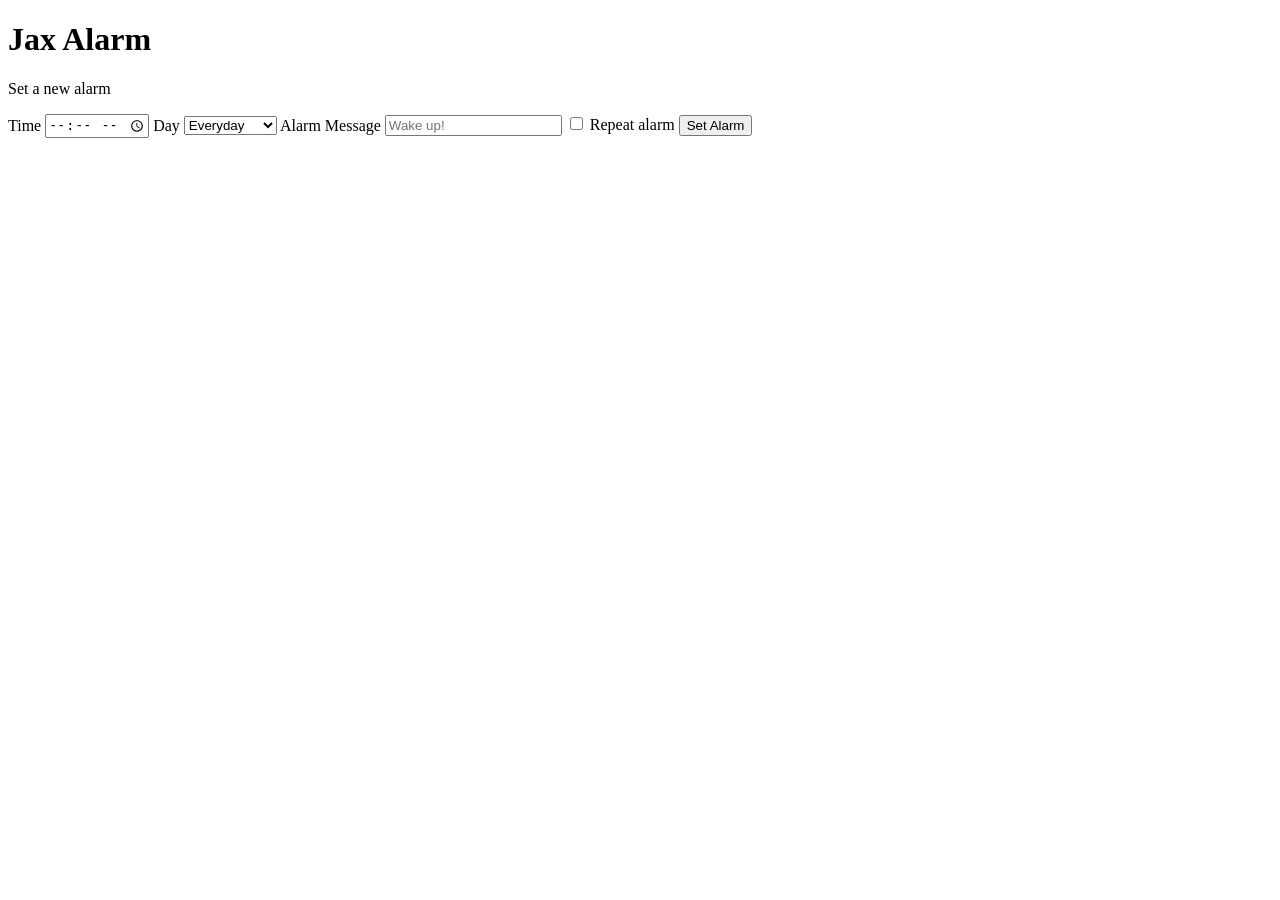
==== app/web/alarm/create_alarm/index.html @ 041325dd "Create Alarm & begun working on getting all alarms from the api request" ====
<!DOCTYPE html>
<html lang="en">
<head>
    <meta charset="UTF-8">
    <meta name="viewport" content="width=device-width, initial-scale=1.0">

    <title>Jax Alarm Setup</title>

    <link rel="stylesheet" href="/web/alarm/create_alarms/css/alarm.css">
</head>

<body>

    <main class="alarm-container">

        <h1>Jax Alarm</h1>
        <p class="subtitle">Set a new alarm</p>

        <form id="alarmForm">

            <label for="time">Time</label>
            <input type="time" id="time" required>


            <label for="day">Day</label>
            <select id="day" required>
                <option value="Everyday">Everyday</option>
                <option value="Sunday">Sunday</option>
                <option value="Monday">Monday</option>
                <option value="Tuesday">Tuesday</option>
                <option value="Wednesday">Wednesday</option>
                <option value="Thursday">Thursday</option>
                <option value="Friday">Friday</option>
                <option value="Saturday">Saturday</option>
            </select>


            <label for="message">Alarm Message</label>
            <input
                type="text"
                id="message"
                maxlength="255"
                placeholder="Wake up!"
                required
            >


            <label class="repeat-container">
                <input type="checkbox" id="is_repeat">
                Repeat alarm
            </label>


            <button type="submit">
                Set Alarm
            </button>

        </form>

        <p id="status"></p>

    </main>

    <script src="/web/alarm/create_alarm/js/create_alarm.js"></script>

</body>
</html>
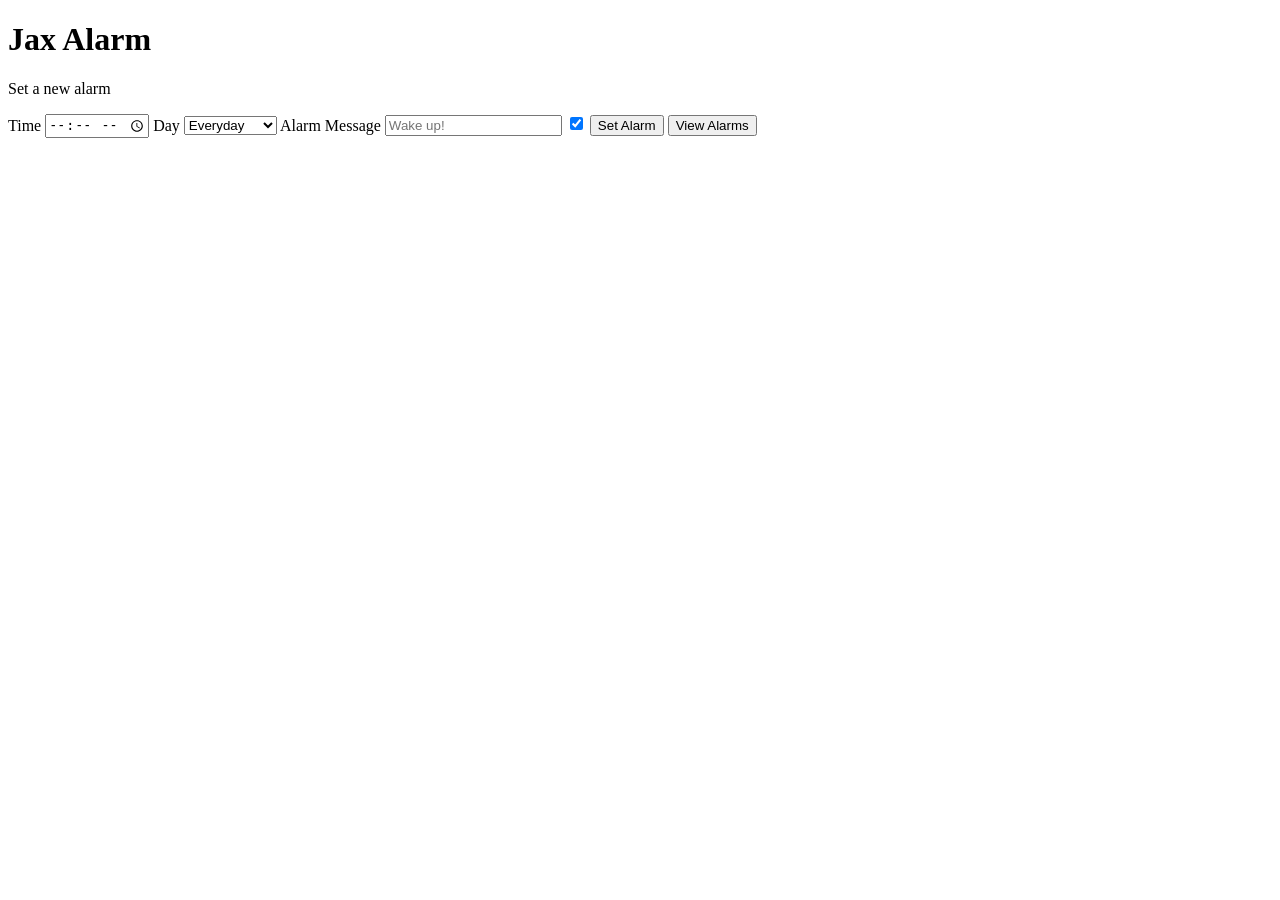
==== commit a67c5473: "Improve alarm CRUD, editing, deletion, and UI" ====
--- a/app/web/alarm/create_alarm/index.html
+++ b/app/web/alarm/create_alarm/index.html
@@ -1,4 +1,3 @@
-
 <!DOCTYPE html>
 <html lang="en">
 <head>
@@ -7,7 +6,7 @@
 
     <title>Jax Alarm Setup</title>
 
-    <link rel="stylesheet" href="/web/alarm/create_alarms/css/alarm.css">
+    <link rel="stylesheet" href="/alarm-web/create_alarm/css/alarm.css">
 </head>
 
 <body>
@@ -22,7 +21,6 @@
             <label for="time">Time</label>
             <input type="time" id="time" required>
 
-
             <label for="day">Day</label>
             <select id="day" required>
                 <option value="Everyday">Everyday</option>
@@ -35,7 +33,6 @@
                 <option value="Saturday">Saturday</option>
             </select>
 
-
             <label for="message">Alarm Message</label>
             <input
                 type="text"
@@ -45,15 +42,21 @@
                 required
             >
 
-
-            <label class="repeat-container">
-                <input type="checkbox" id="is_repeat">
-                Repeat alarm
+            <label class="switch">
+                <input type="checkbox" id="turn_on" checked>
+                <span class="slider"></span>
             </label>
-
 
             <button type="submit">
                 Set Alarm
+            </button>
+
+            <button
+                type="button"
+                class="view-alarms-button"
+                onclick="window.location.href='/alarm/get-alarms'"
+            >
+                View Alarms
             </button>
 
         </form>
@@ -62,7 +65,7 @@
 
     </main>
 
-    <script src="/web/alarm/create_alarm/js/create_alarm.js"></script>
+    <script src="/alarm-web/create_alarm/js/alarm.js"></script>
 
 </body>
-</html>
+</html>
